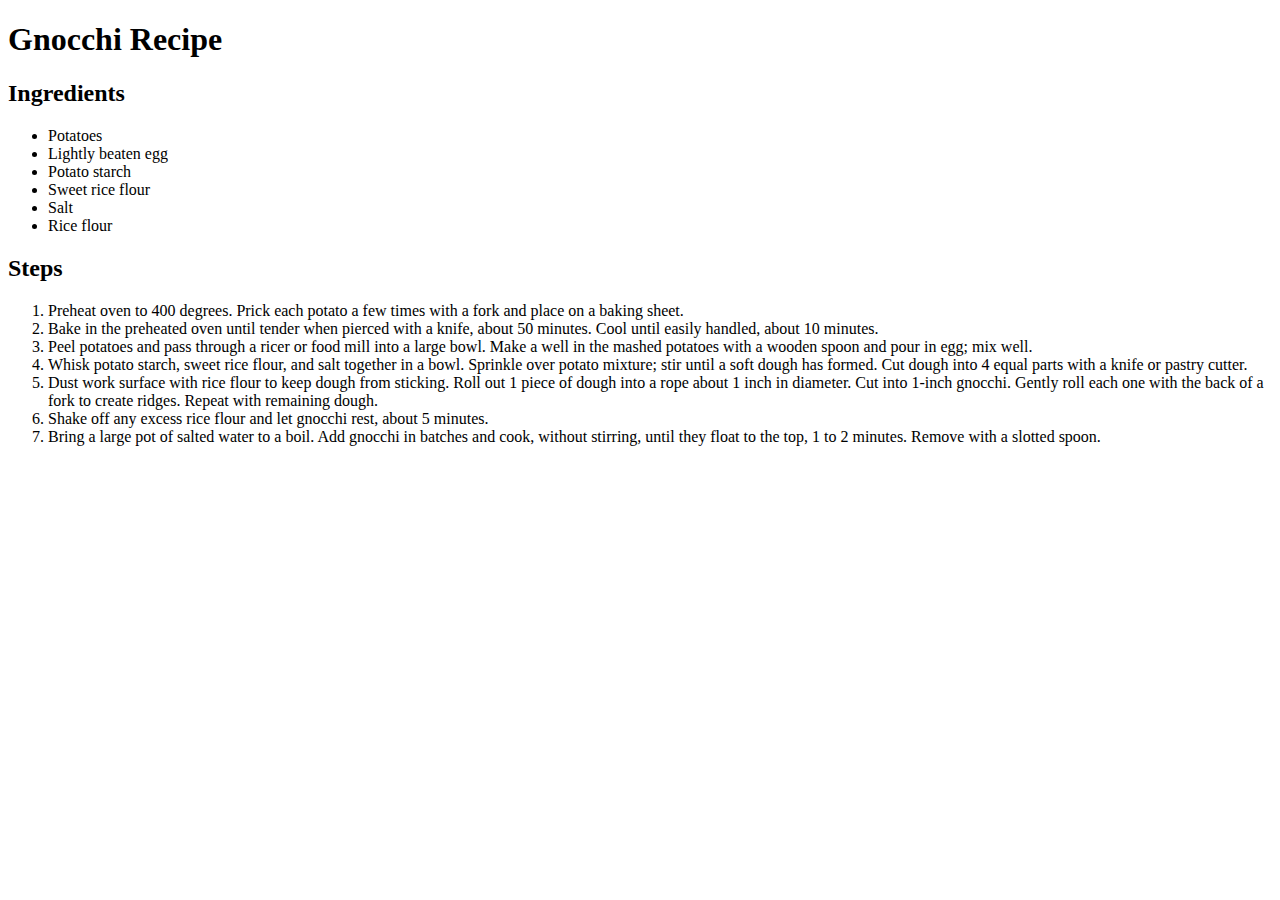
==== recipes/gnocchi.html @ fbff43c1 "Added steps to gnocchi.html" ====
<!DOCTYPE html>

<html>
    <head>
        <meta chartype="utf-8">
        <title>Gnocchi Recipe</title>
    </head>

    <body>
        <h1>Gnocchi Recipe</h1>
        <h2>Ingredients</h2>
        <ul>
            <li>Potatoes</li>
            <li>Lightly beaten egg</li>
            <li>Potato starch</li>
            <li>Sweet rice flour</li>
            <li>Salt</li>
            <li>Rice flour</li>
        </ul>
        <h2>Steps</h2>
        <ol>
            <li>Preheat oven to 400 degrees. Prick each potato a few times with a fork and place on a baking sheet.</li>
            <li>Bake in the preheated oven until tender when pierced with a knife, about 50 minutes. Cool until easily handled, about 10 minutes.</li>
            <li>Peel potatoes and pass through a ricer or food mill into a large bowl. Make a well in the mashed potatoes with a wooden spoon and pour in egg; mix well.</li>
            <li>Whisk potato starch, sweet rice flour, and salt together in a bowl. Sprinkle over potato mixture; stir until a soft dough has formed. Cut dough into 4 equal parts with a knife or pastry cutter.</li>
            <li>Dust work surface with rice flour to keep dough from sticking. Roll out 1 piece of dough into a rope about 1 inch in diameter. Cut into 1-inch gnocchi. Gently roll each one with the back of a fork to create ridges. Repeat with remaining dough.</li>
            <li>Shake off any excess rice flour and let gnocchi rest, about 5 minutes.</li>
            <li>Bring a large pot of salted water to a boil. Add gnocchi in batches and cook, without stirring, until they float to the top, 1 to 2 minutes. Remove with a slotted spoon.</li>
        </ol>
    </body>
</html>
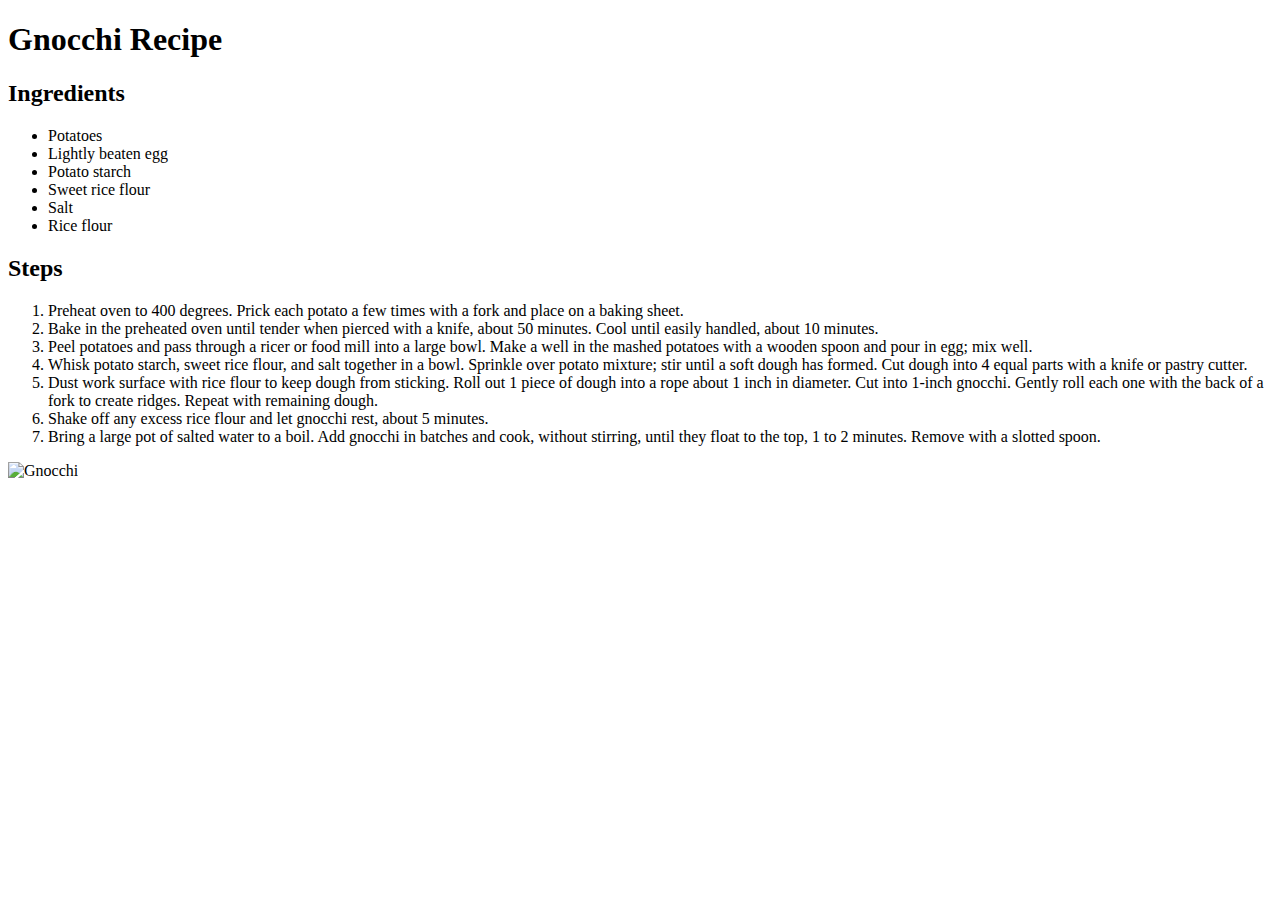
==== commit 4c13aeb6: "Added image to gnocchi.html" ====
--- a/recipes/gnocchi.html
+++ b/recipes/gnocchi.html
@@ -27,5 +27,8 @@
             <li>Shake off any excess rice flour and let gnocchi rest, about 5 minutes.</li>
             <li>Bring a large pot of salted water to a boil. Add gnocchi in batches and cook, without stirring, until they float to the top, 1 to 2 minutes. Remove with a slotted spoon.</li>
         </ol>
+        <p>
+            <img src="https://imagesvc.meredithcorp.io/v3/mm/image?url=https%3A%2F%2Fimages.media-allrecipes.com%2Fuserphotos%2F3569039.jpg&w=596&h=596&c=sc&poi=face&q=85" alt="Gnocchi">
+        </p>
     </body>
 </html>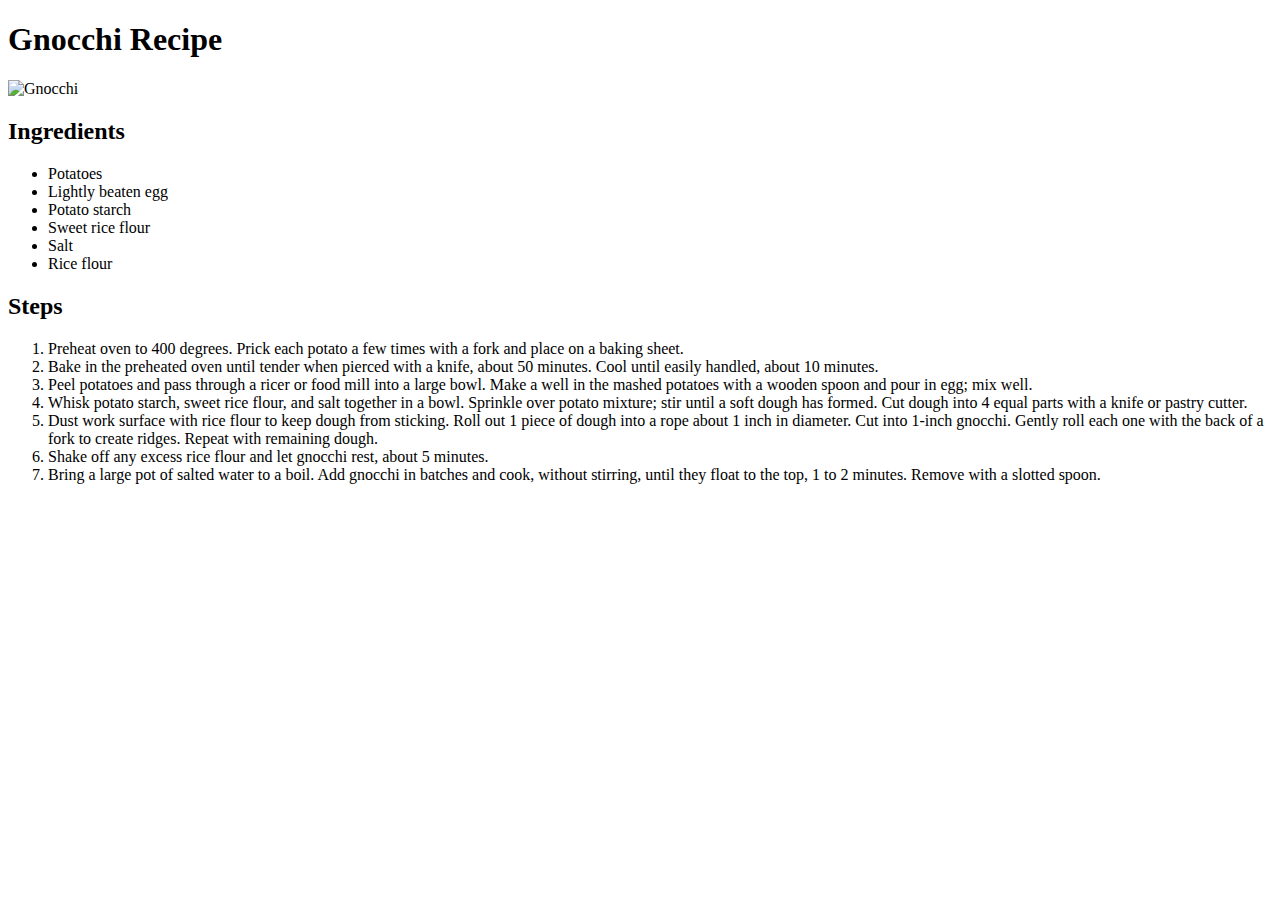
==== commit 95f2c58b: "Moved images to the top of the pages" ====
--- a/recipes/gnocchi.html
+++ b/recipes/gnocchi.html
@@ -8,6 +8,9 @@
 
     <body>
         <h1>Gnocchi Recipe</h1>
+        <p>
+            <img src="https://imagesvc.meredithcorp.io/v3/mm/image?url=https%3A%2F%2Fimages.media-allrecipes.com%2Fuserphotos%2F3569039.jpg&w=596&h=596&c=sc&poi=face&q=85" alt="Gnocchi">
+        </p>
         <h2>Ingredients</h2>
         <ul>
             <li>Potatoes</li>
@@ -27,8 +30,5 @@
             <li>Shake off any excess rice flour and let gnocchi rest, about 5 minutes.</li>
             <li>Bring a large pot of salted water to a boil. Add gnocchi in batches and cook, without stirring, until they float to the top, 1 to 2 minutes. Remove with a slotted spoon.</li>
         </ol>
-        <p>
-            <img src="https://imagesvc.meredithcorp.io/v3/mm/image?url=https%3A%2F%2Fimages.media-allrecipes.com%2Fuserphotos%2F3569039.jpg&w=596&h=596&c=sc&poi=face&q=85" alt="Gnocchi">
-        </p>
     </body>
 </html>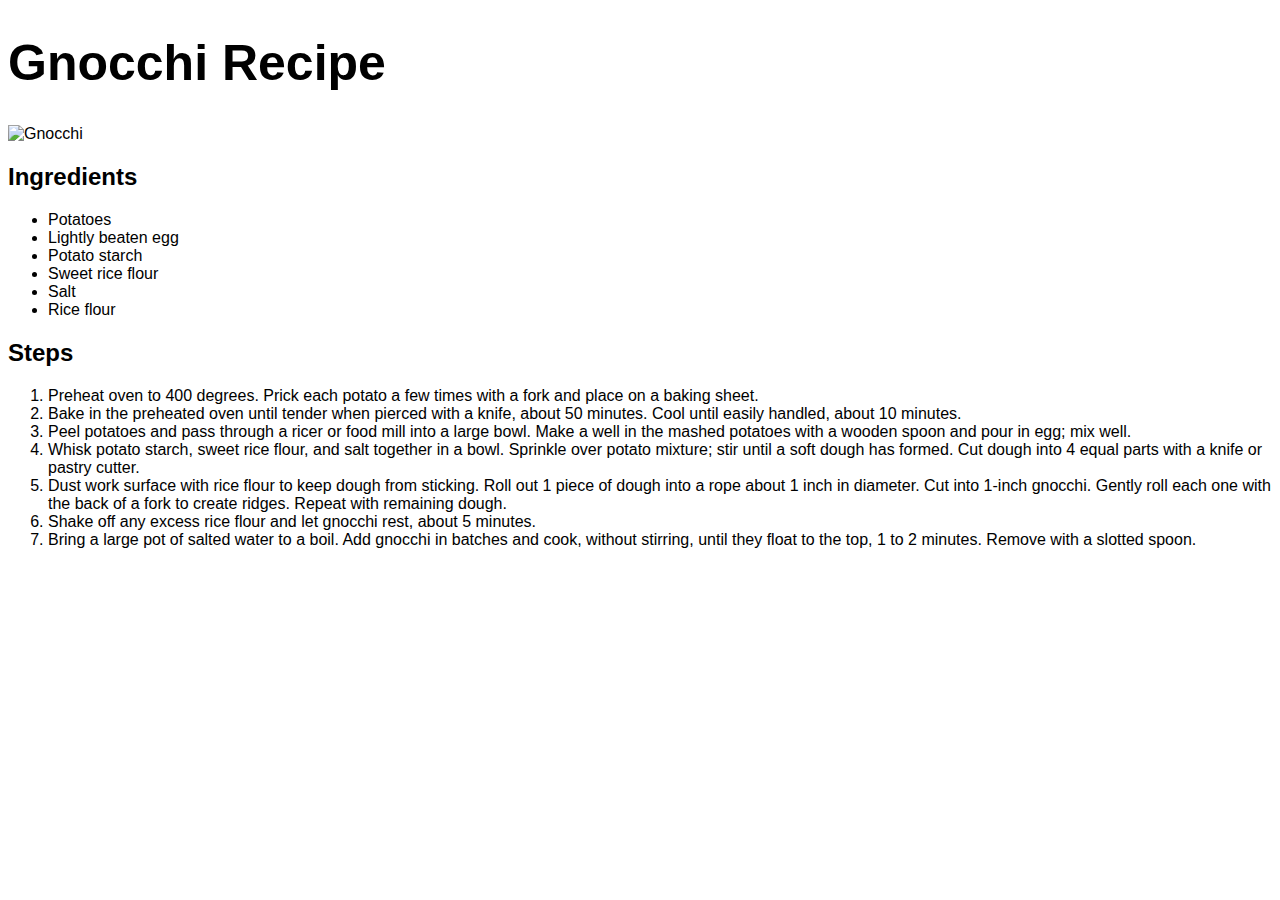
==== commit 8c7d51cd: "Enlarge headings" ====
--- a/recipes/gnocchi.html
+++ b/recipes/gnocchi.html
@@ -4,10 +4,11 @@
     <head>
         <meta chartype="utf-8">
         <title>Gnocchi Recipe</title>
+        <link rel="stylesheet" href="style.css">
     </head>
 
     <body>
-        <h1>Gnocchi Recipe</h1>
+        <h1 class="header">Gnocchi Recipe</h1>
         <p>
             <img src="https://imagesvc.meredithcorp.io/v3/mm/image?url=https%3A%2F%2Fimages.media-allrecipes.com%2Fuserphotos%2F3569039.jpg&w=596&h=596&c=sc&poi=face&q=85" alt="Gnocchi">
         </p>
--- a/recipes/style.css
+++ b/recipes/style.css
@@ -0,0 +1,13 @@
+*{
+    font-family: "Helvetica", "Times New Roman", sans-serif;
+}
+.header{
+    font-size: 50px;
+}
+.button{
+    background-color: lightcoral;
+    font-size: 30px;
+}
+.link{
+    color: black;
+}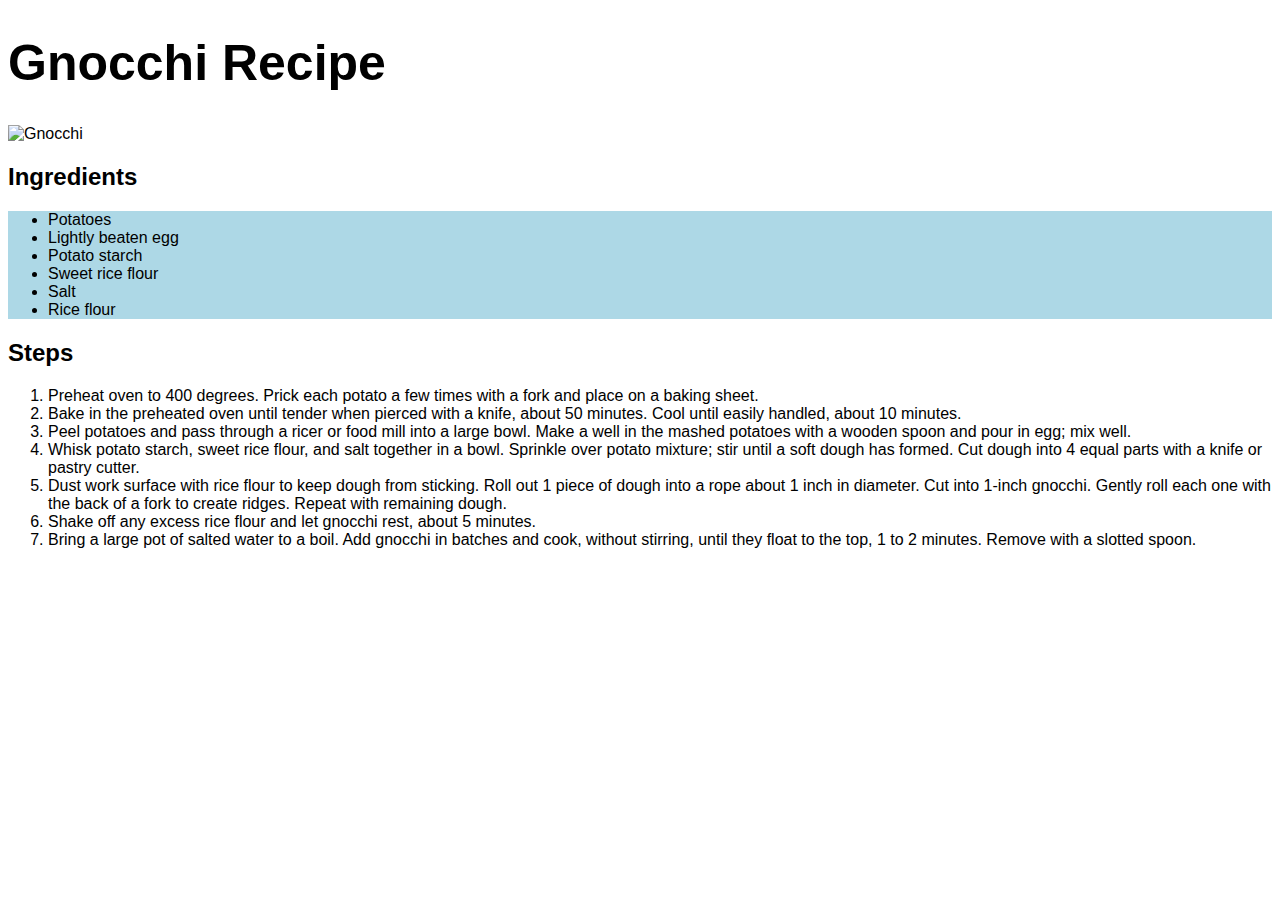
==== commit aa5fa51e: "Style for ingredients lists" ====
--- a/recipes/gnocchi.html
+++ b/recipes/gnocchi.html
@@ -13,7 +13,7 @@
             <img src="https://imagesvc.meredithcorp.io/v3/mm/image?url=https%3A%2F%2Fimages.media-allrecipes.com%2Fuserphotos%2F3569039.jpg&w=596&h=596&c=sc&poi=face&q=85" alt="Gnocchi">
         </p>
         <h2>Ingredients</h2>
-        <ul>
+        <ul class="ingredients">
             <li>Potatoes</li>
             <li>Lightly beaten egg</li>
             <li>Potato starch</li>
--- a/recipes/style.css
+++ b/recipes/style.css
@@ -10,4 +10,7 @@
 }
 .link{
     color: black;
+}
+.ingredients{
+    background-color: lightblue;
 }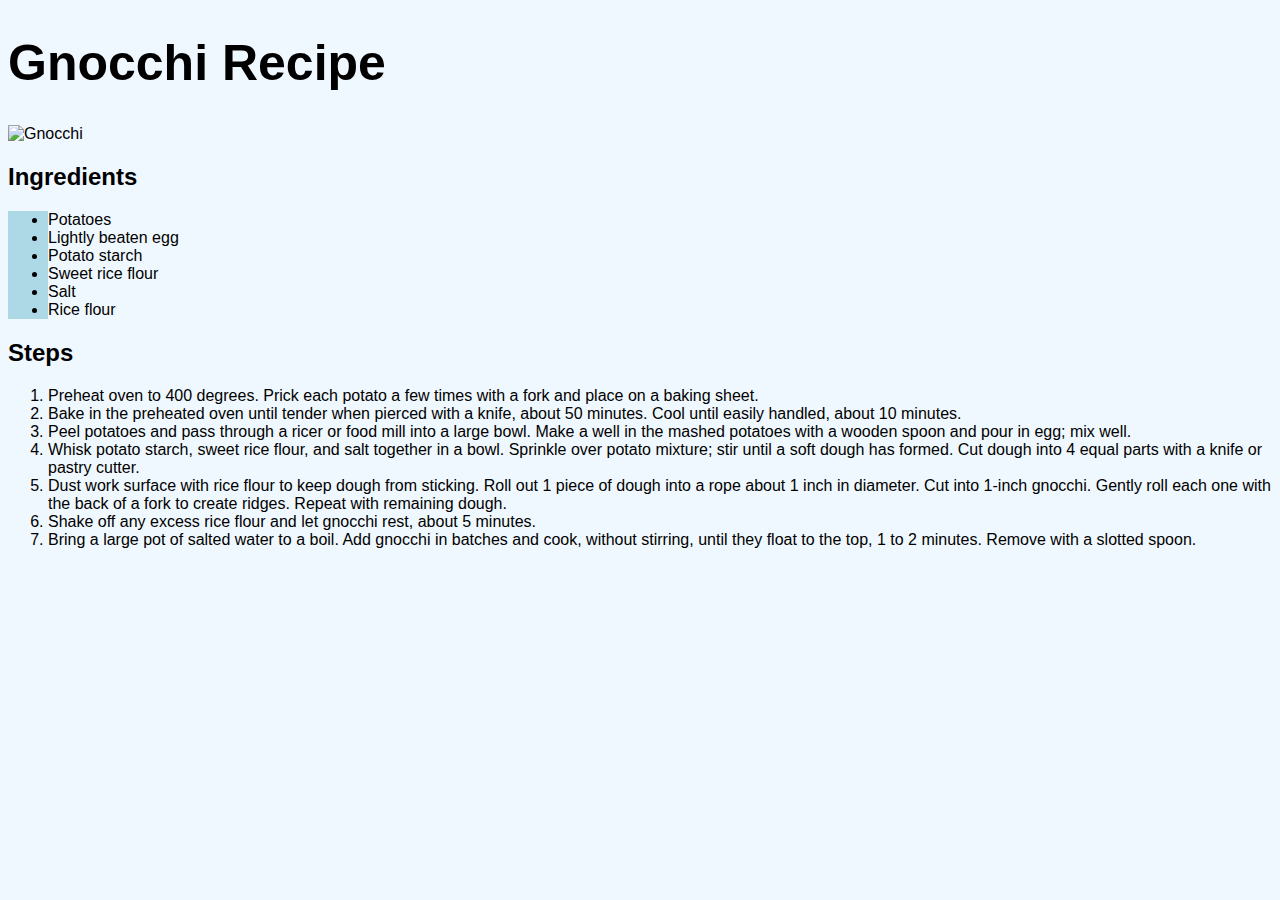
==== commit 458b2974: "Sized photos and set background color" ====
--- a/recipes/gnocchi.html
+++ b/recipes/gnocchi.html
@@ -10,7 +10,7 @@
     <body>
         <h1 class="header">Gnocchi Recipe</h1>
         <p>
-            <img src="https://imagesvc.meredithcorp.io/v3/mm/image?url=https%3A%2F%2Fimages.media-allrecipes.com%2Fuserphotos%2F3569039.jpg&w=596&h=596&c=sc&poi=face&q=85" alt="Gnocchi">
+            <img src="https://imagesvc.meredithcorp.io/v3/mm/image?url=https%3A%2F%2Fimages.media-allrecipes.com%2Fuserphotos%2F3569039.jpg&w=596&h=596&c=sc&poi=face&q=85" alt="Gnocchi" class="photo">
         </p>
         <h2>Ingredients</h2>
         <ul class="ingredients">
--- a/recipes/style.css
+++ b/recipes/style.css
@@ -1,4 +1,5 @@
 *{
+    background-color: aliceblue;
     font-family: "Helvetica", "Times New Roman", sans-serif;
 }
 .header{
@@ -10,7 +11,12 @@
 }
 .link{
     color: black;
+    background-color: lightcoral;
 }
 .ingredients{
     background-color: lightblue;
+}
+.photo{
+    height: 500px;
+    width: auto;
 }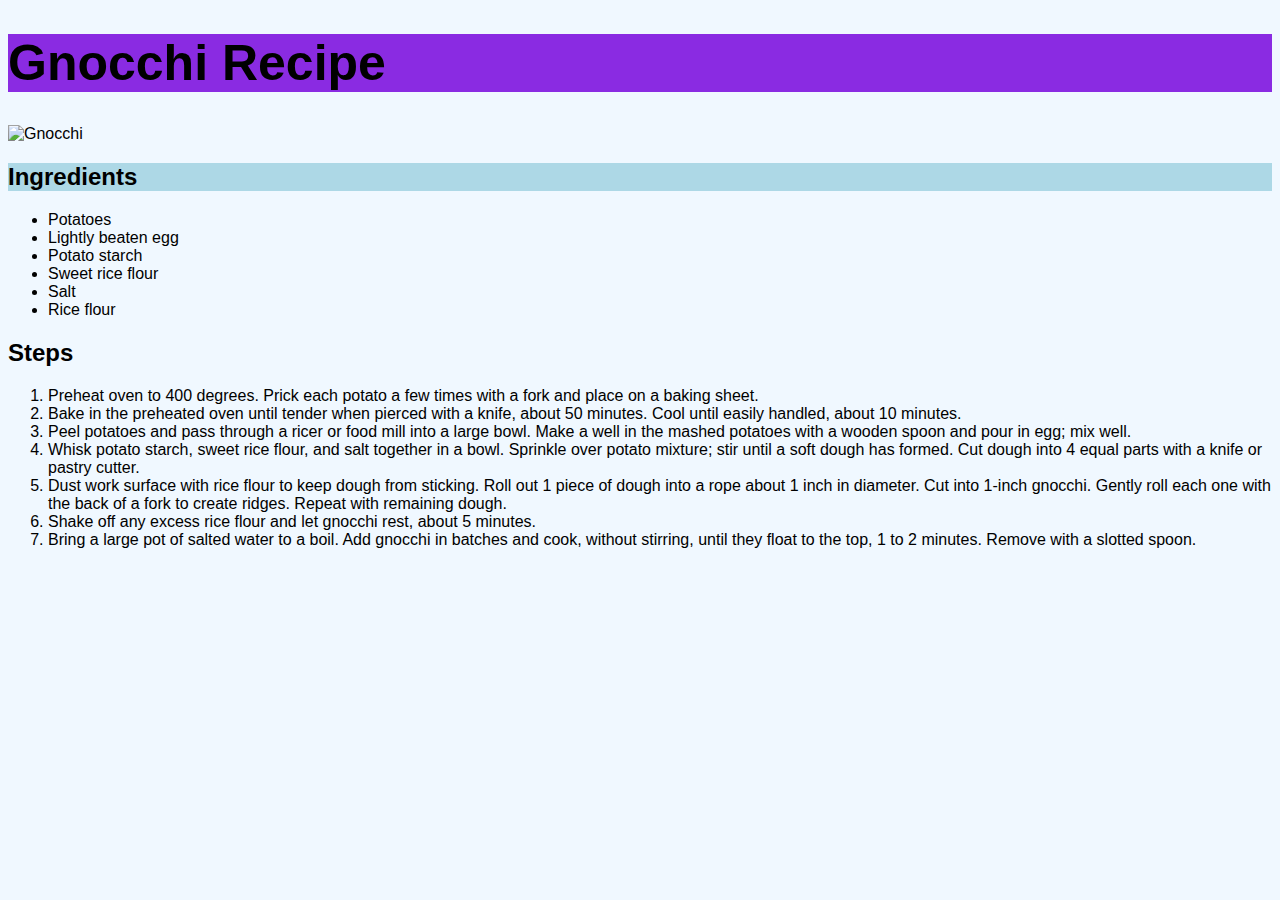
==== commit d4f6951f: "Fix background colors" ====
--- a/recipes/gnocchi.html
+++ b/recipes/gnocchi.html
@@ -12,8 +12,8 @@
         <p>
             <img src="https://imagesvc.meredithcorp.io/v3/mm/image?url=https%3A%2F%2Fimages.media-allrecipes.com%2Fuserphotos%2F3569039.jpg&w=596&h=596&c=sc&poi=face&q=85" alt="Gnocchi" class="photo">
         </p>
-        <h2>Ingredients</h2>
-        <ul class="ingredients">
+        <h2 class="ingredients">Ingredients</h2>
+        <ul>
             <li>Potatoes</li>
             <li>Lightly beaten egg</li>
             <li>Potato starch</li>
--- a/recipes/style.css
+++ b/recipes/style.css
@@ -4,6 +4,7 @@
 }
 .header{
     font-size: 50px;
+    background-color: blueviolet;
 }
 .button{
     background-color: lightcoral;
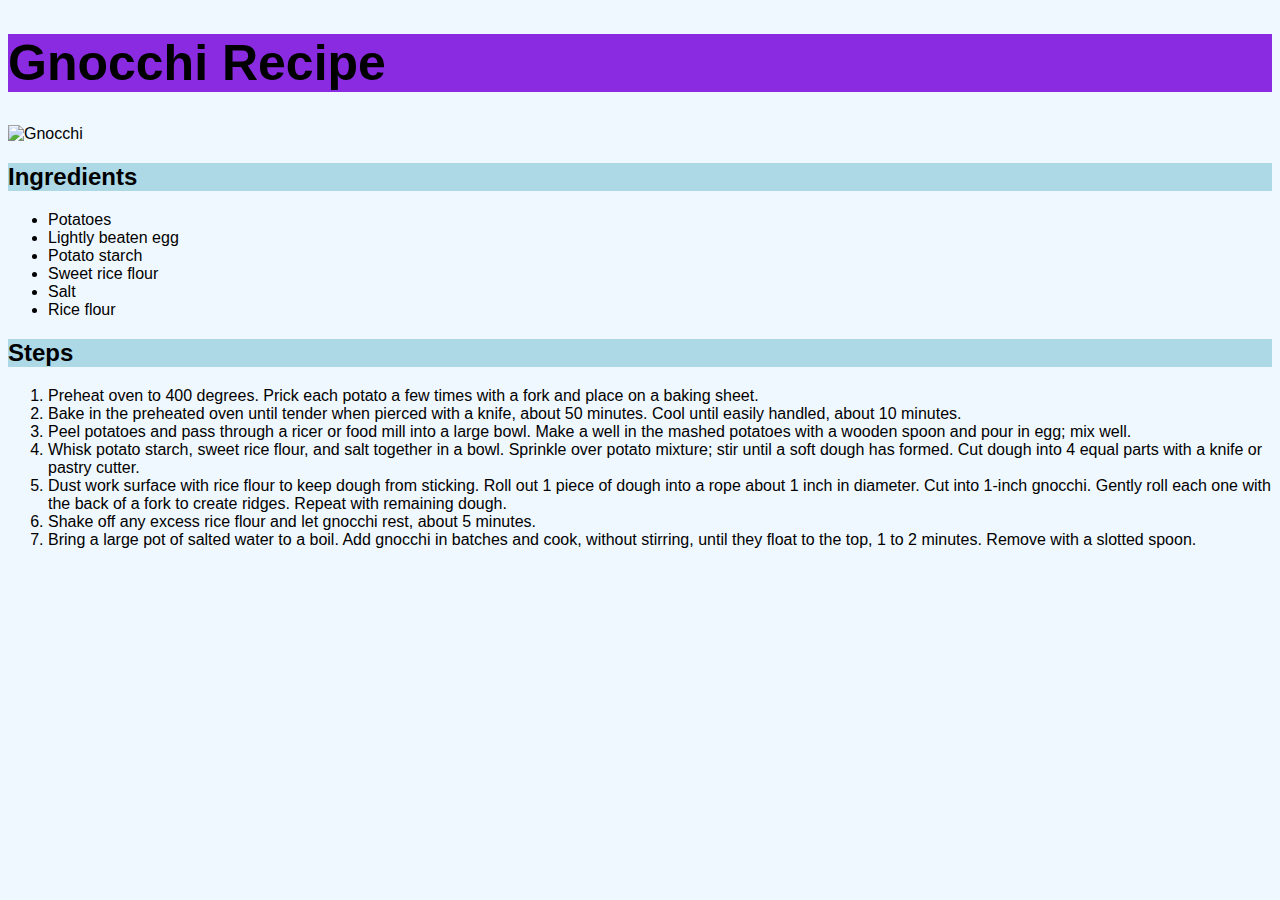
==== commit 094a1401: "Fix headings" ====
--- a/recipes/gnocchi.html
+++ b/recipes/gnocchi.html
@@ -12,7 +12,7 @@
         <p>
             <img src="https://imagesvc.meredithcorp.io/v3/mm/image?url=https%3A%2F%2Fimages.media-allrecipes.com%2Fuserphotos%2F3569039.jpg&w=596&h=596&c=sc&poi=face&q=85" alt="Gnocchi" class="photo">
         </p>
-        <h2 class="ingredients">Ingredients</h2>
+        <h2 class="heading">Ingredients</h2>
         <ul>
             <li>Potatoes</li>
             <li>Lightly beaten egg</li>
@@ -21,7 +21,7 @@
             <li>Salt</li>
             <li>Rice flour</li>
         </ul>
-        <h2>Steps</h2>
+        <h2 class = "heading">Steps</h2>
         <ol>
             <li>Preheat oven to 400 degrees. Prick each potato a few times with a fork and place on a baking sheet.</li>
             <li>Bake in the preheated oven until tender when pierced with a knife, about 50 minutes. Cool until easily handled, about 10 minutes.</li>
--- a/recipes/style.css
+++ b/recipes/style.css
@@ -14,7 +14,7 @@
     color: black;
     background-color: lightcoral;
 }
-.ingredients{
+.heading{
     background-color: lightblue;
 }
 .photo{
